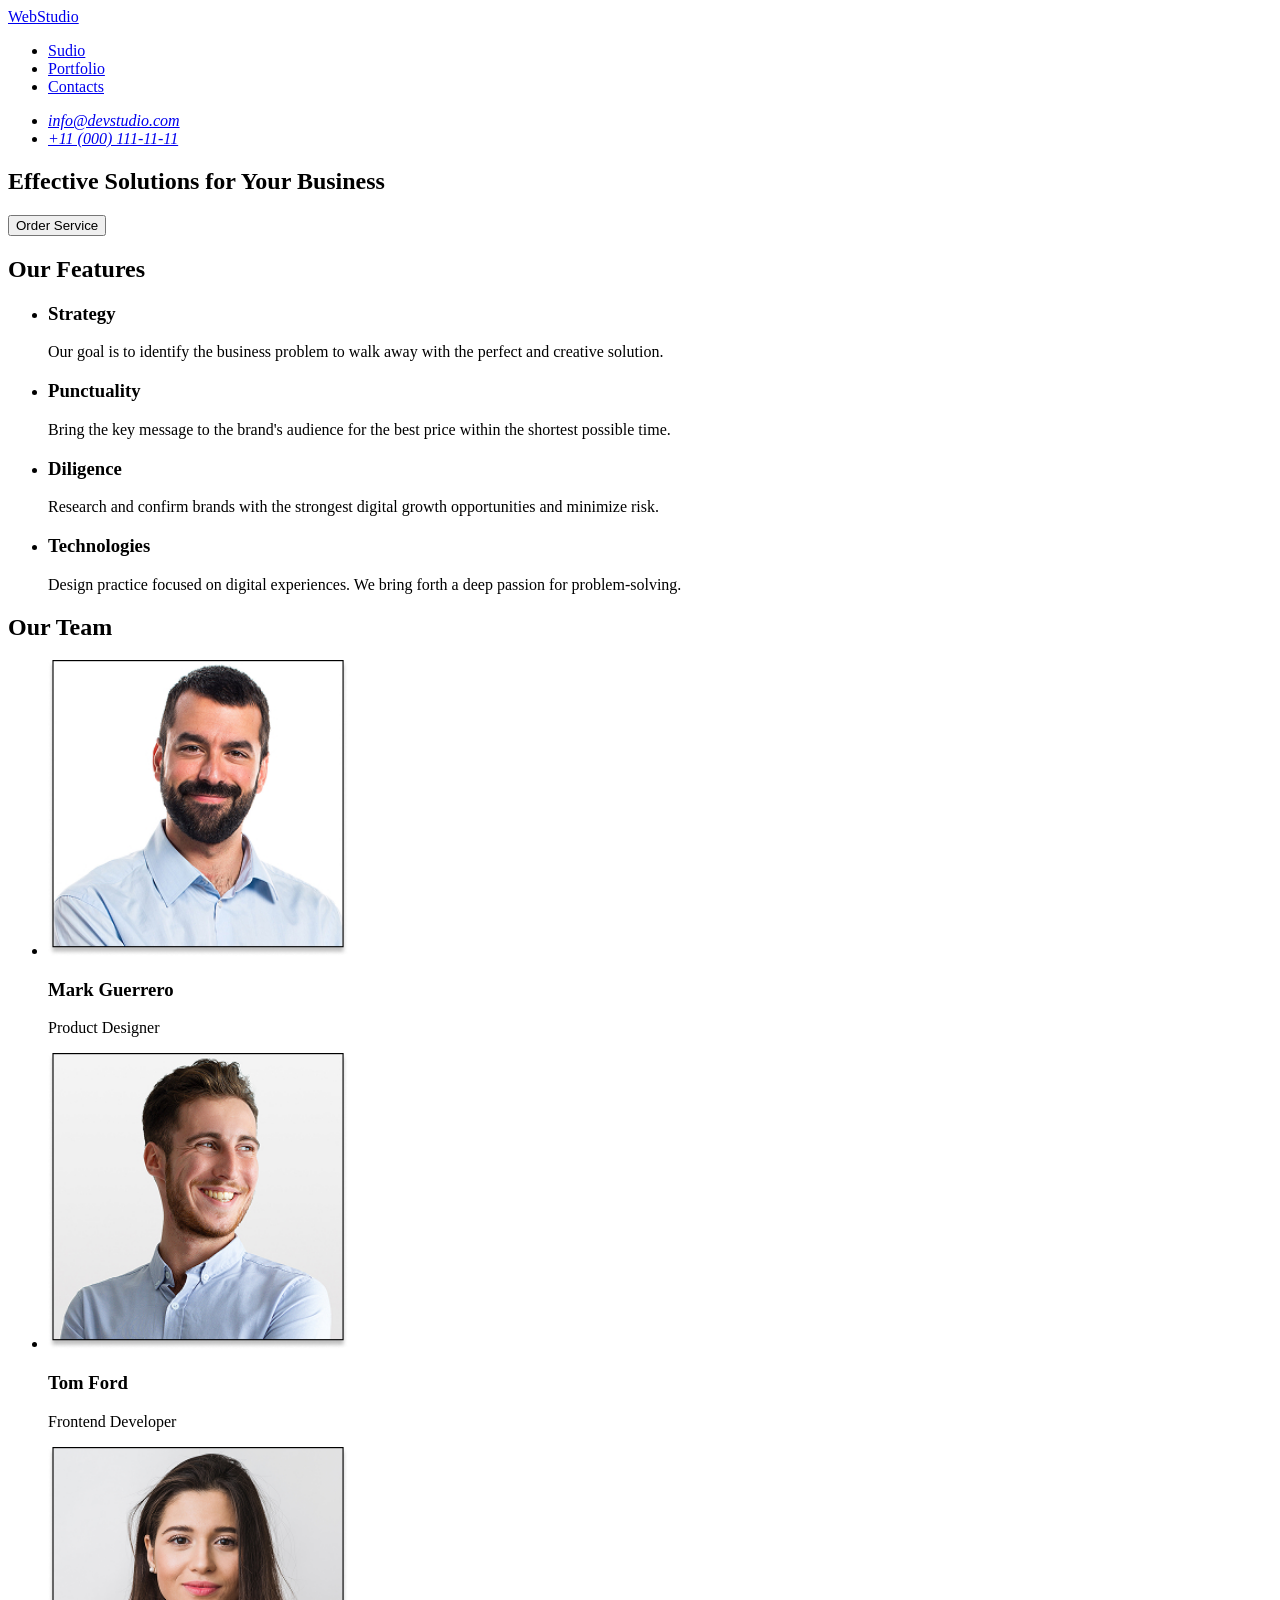
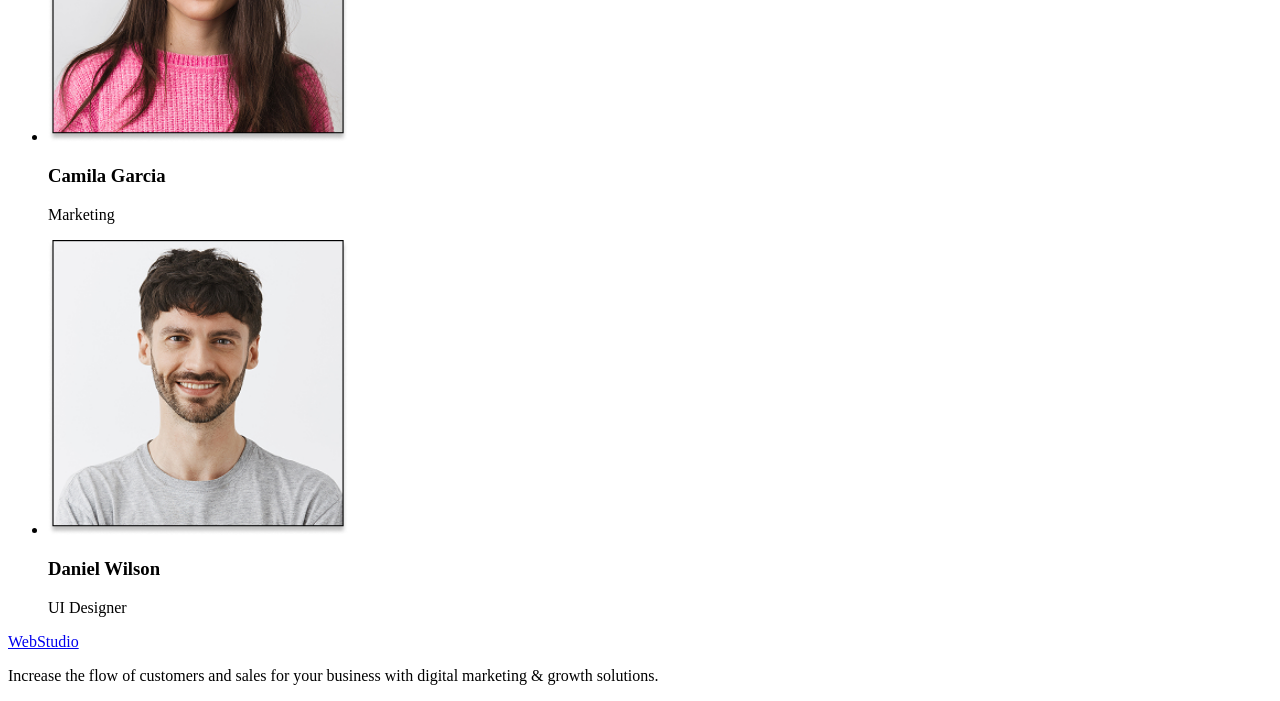
==== goit-markup-hw-01/index.html @ 02d04a3f "lendingpage" ====
<!DOCTYPE html>
<html lang="en">
<head>
    <meta charset="UTF-8">
    <meta name="viewport" content="width=device-width, initial-scale=1.0">
    <title>WebStudio</title>
</head>
<body>
     <!-- #region header -->
    <header id="header">
        <a href="index.html">WebStudio</a>
        <nav>
            <ul>
                <li><a href="#hero">Sudio</a></li>
                <li><a href="#Team">Portfolio</a></li>
                <li><a href="#footer">Contacts</a></li>
            </ul>
        </nav>
        <address>
            <ul>
                <li><a href="mailto:info@devstudio.com">info@devstudio.com</a></li>
                <li><a href="tel:+110001111111">+11 (000) 111-11-11</a></li>
            </ul>
        </address>
    </header>
    <!-- #endregion header -->

    <main>
        <!-- #region hero -->
        <section id="hero">
            <h1>
                Effective Solutions
                for Your Business
            </h1>

            <button type="button">Order Service</button>
        </section>
        <!-- #endregion hero-->
        <!-- #region features-->
        <section id="features">
            <h2>Our Features</h2>
            <ul>
                <li><h3>Strategy</h3>
                <p> Our goal is to identify the business problem to walk away with the perfect and creative solution.</p></li>
                <li><h3>Punctuality</h3>
                <p>Bring the key message to the brand's audience for the best price within the shortest possible time.</p></li>
                <li><h3>Diligence</h3>
                <p>Research and confirm brands with the strongest digital growth opportunities and minimize risk.</p></li>
                <li><h3>Technologies</h3>
                <p>Design practice focused on digital experiences. We bring forth a deep passion for problem-solving.</p></li>
            </ul>
        </section>
        <!-- #endregion features-->
    <section id="Team">
        <h2>
            Our Team
        </h2>
        <ul>
            <li>
                <img src="images/Mark Guerrero.jpg" alt="Mark Guerrero" width="300">
                <h3>Mark Guerrero</h3>
                <p>Product Designer</p>
            </li>
            <li>
                <img src="images/Tom Ford.jpg" alt="Tom Ford" width="300">
                <h3>Tom Ford</h3>
                <p>Frontend Developer</p>
            </li>
            <li>
                <img src="images/Camila Garcia.jpg" alt="Camila Garcia" width="300">
                <h3>Camila Garcia</h3>
                <p>Marketing</p>
            </li>
            <li>
                <img src="images/Daniel Wilson.jpg" alt="Daniel Wilson" width="300">
                <h3>Daniel Wilson</h3>
                <p>UI Designer</p>
            </li>
        </ul>

    </section>
    </main>
    <footer id="footer">
        <a href="index.html">WebStudio</a>
        <p>Increase the flow of customers and sales for your business with digital marketing & growth solutions.</p>
    </footer>
</body>
</html>
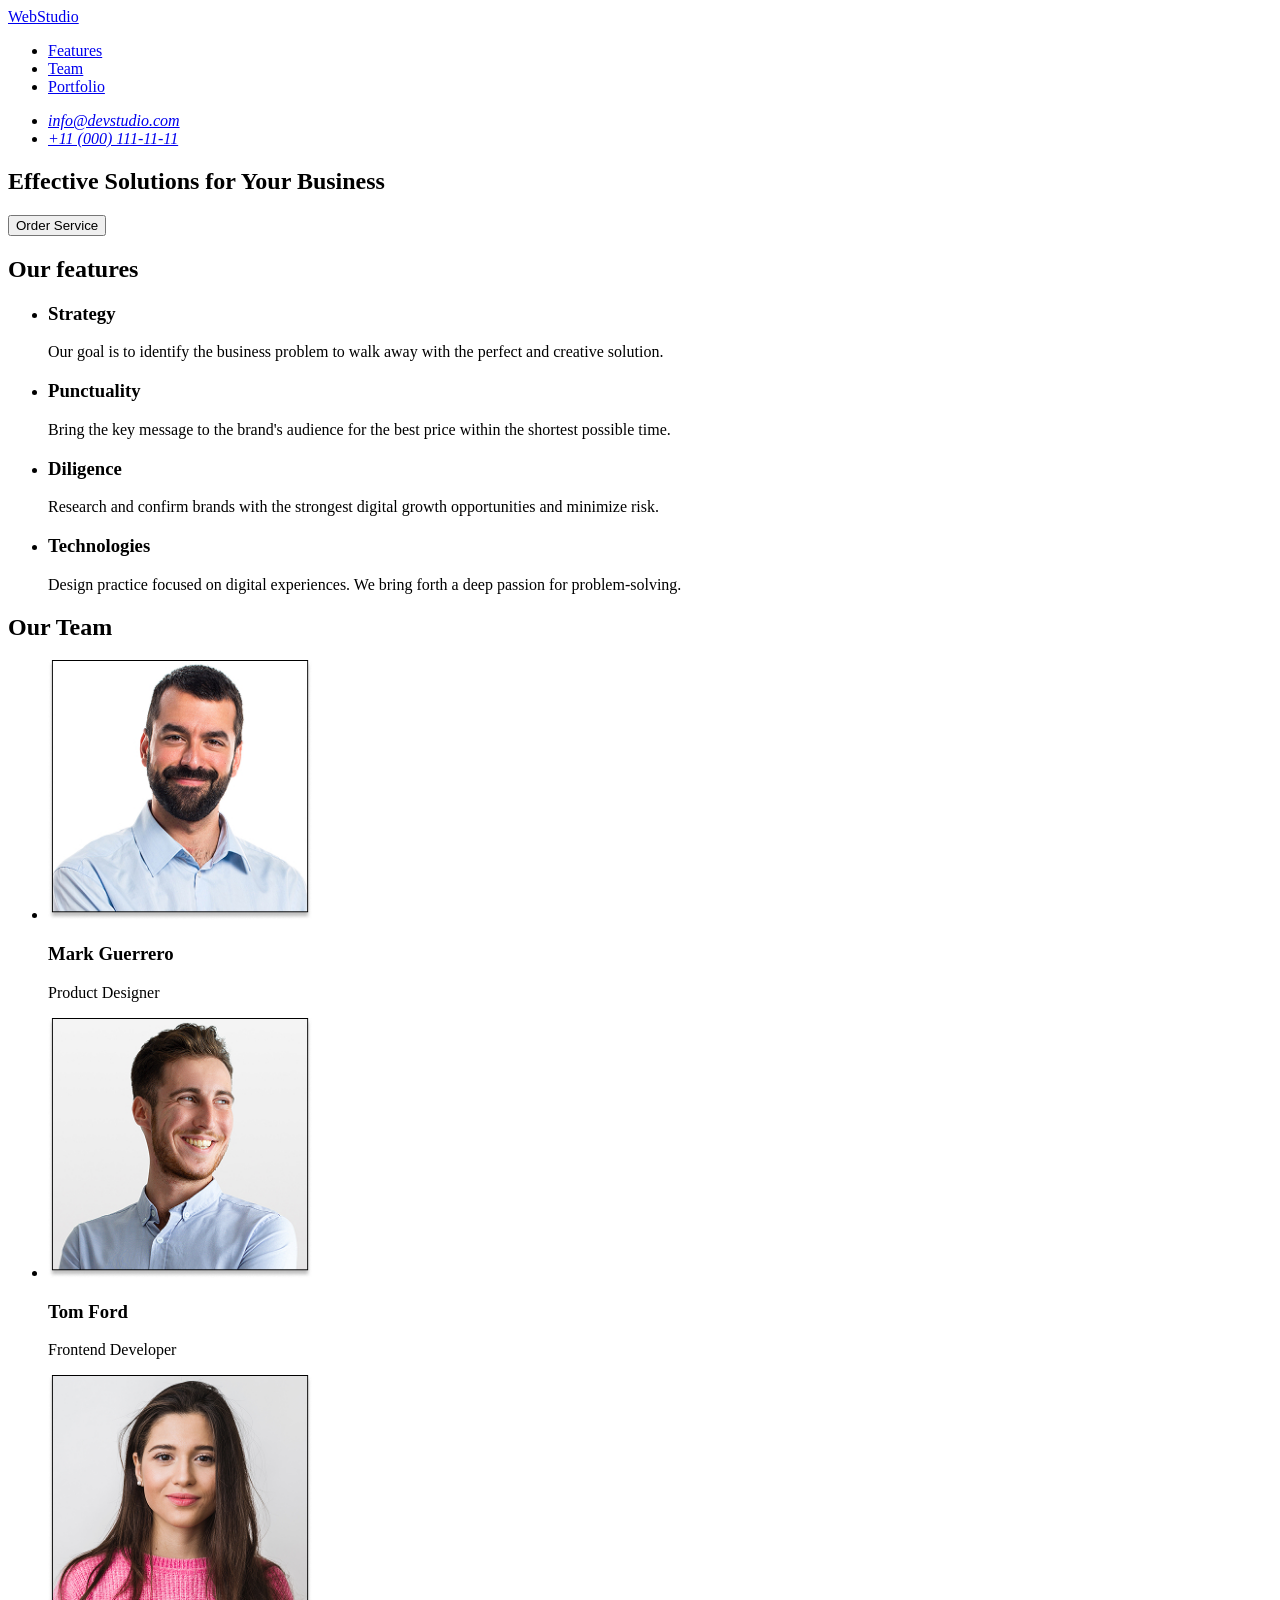
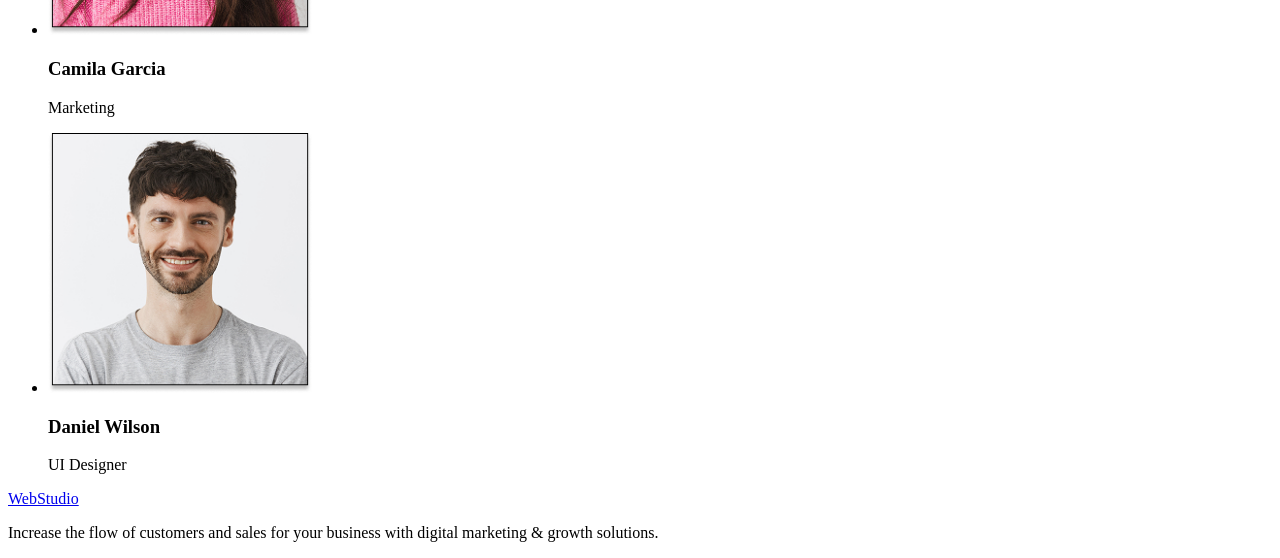
==== commit 0a9cefea: "removed files" ====
--- a/goit-markup-hw-01/index.html
+++ b/goit-markup-hw-01/index.html
@@ -8,12 +8,12 @@
 <body>
      <!-- #region header -->
     <header id="header">
-        <a href="index.html">WebStudio</a>
+        <a href="./index.html">WebStudio</a>
         <nav>
             <ul>
-                <li><a href="#hero">Sudio</a></li>
-                <li><a href="#Team">Portfolio</a></li>
-                <li><a href="#footer">Contacts</a></li>
+                <li><a href="#features">Features</a></li>
+                <li><a href="#team">Team</a></li>
+                <li><a href="#portfolio">Portfolio</a></li>
             </ul>
         </nav>
         <address>
@@ -29,8 +29,7 @@
         <!-- #region hero -->
         <section id="hero">
             <h1>
-                Effective Solutions
-                for Your Business
+                Effective Solutions for Your Business
             </h1>
 
             <button type="button">Order Service</button>
@@ -38,10 +37,10 @@
         <!-- #endregion hero-->
         <!-- #region features-->
         <section id="features">
-            <h2>Our Features</h2>
+            <h2>Our features</h2>
             <ul>
                 <li><h3>Strategy</h3>
-                <p> Our goal is to identify the business problem to walk away with the perfect and creative solution.</p></li>
+                <p>Our goal is to identify the business problem to walk away with the perfect and creative solution.</p></li>
                 <li><h3>Punctuality</h3>
                 <p>Bring the key message to the brand's audience for the best price within the shortest possible time.</p></li>
                 <li><h3>Diligence</h3>
@@ -51,28 +50,28 @@
             </ul>
         </section>
         <!-- #endregion features-->
-    <section id="Team">
+    <section id="team">
         <h2>
             Our Team
         </h2>
         <ul>
             <li>
-                <img src="images/Mark Guerrero.jpg" alt="Mark Guerrero" width="300">
+                <img src="./images/MarkGuerrero.jpg" alt="Mark Guerrero" height="260" width="264">
                 <h3>Mark Guerrero</h3>
                 <p>Product Designer</p>
             </li>
             <li>
-                <img src="images/Tom Ford.jpg" alt="Tom Ford" width="300">
+                <img src="./images/TomFord.jpg" alt="Tom Ford" height="260" width="264">
                 <h3>Tom Ford</h3>
                 <p>Frontend Developer</p>
             </li>
             <li>
-                <img src="images/Camila Garcia.jpg" alt="Camila Garcia" width="300">
+                <img src="./images/CamilaGarcia.jpg" alt="Camila Garcia" height="260" width="264">
                 <h3>Camila Garcia</h3>
                 <p>Marketing</p>
             </li>
             <li>
-                <img src="images/Daniel Wilson.jpg" alt="Daniel Wilson" width="300">
+                <img src="./images/DanielWilson.jpg" alt="Daniel Wilson" height="260" width="264">
                 <h3>Daniel Wilson</h3>
                 <p>UI Designer</p>
             </li>
